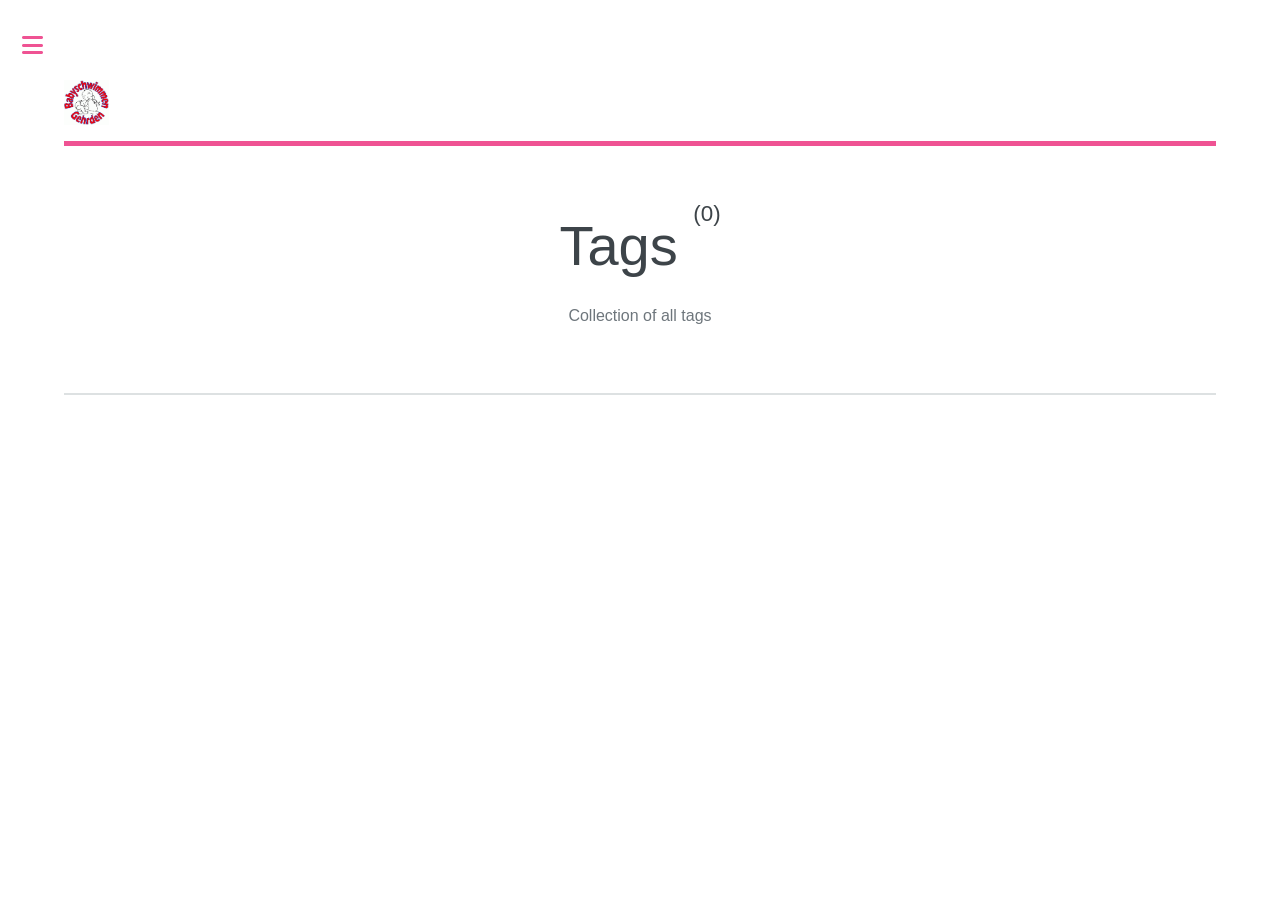
==== tags/index.html @ 4f8a56bb "Updated from Publii" ====
<!DOCTYPE html><html lang="de"><head><meta charset="utf-8"><meta http-equiv="X-UA-Compatible" content="IE=edge"><meta name="viewport" content="width=device-width,initial-scale=1,user-scalable=no"><title>All tags - Babyschwimmen Gehrden</title><meta name="robots" content="noindex, follow"><meta name="generator" content="Publii Open-Source CMS for Static Site"><link rel="alternate" type="application/atom+xml" href="https://chrudat.github.io/bsg/feed.xml" title="Babyschwimmen Gehrden - RSS"><link rel="alternate" type="application/json" href="https://chrudat.github.io/bsg/feed.json" title="Babyschwimmen Gehrden - JSON"><meta property="og:title" content="Babyschwimmen Gehrden"><meta property="og:image" content="https://chrudat.github.io/bsg/media/website/logo.gif"><meta property="og:image:width" content="250"><meta property="og:image:height" content="250"><meta property="og:site_name" content="Babyschwimmen Gehrden"><meta property="og:description" content=""><meta property="og:url" content="https://chrudat.github.io/bsg/tags/"><meta property="og:type" content="website"><link rel="stylesheet" href="https://chrudat.github.io/bsg/assets/css/fontawesome-all.min.css?v=85514f933f9e0b82460af63f1a403fa5"><link rel="stylesheet" href="https://chrudat.github.io/bsg/assets/css/style.css?v=ef0926f2df2987ba567e2aa08485b645"><script type="application/ld+json">{"@context":"http://schema.org","@type":"Organization","name":"Babyschwimmen Gehrden","logo":"https://chrudat.github.io/bsg/media/website/logo.gif","url":"https://chrudat.github.io/bsg/"}</script><noscript><style>img[loading] {
                    opacity: 1;
                }</style></noscript></head><body class="is-preload tags-template"><div id="wrapper"><div id="main"><div class="inner"><header id="header"><a class="logo logo-image" href="https://chrudat.github.io/bsg/"><img src="https://chrudat.github.io/bsg/media/website/logo.gif" alt="Babyschwimmen Gehrden" width="250" height="250"></a></header><div class="page-header"><h1>Tags <sup>(0)</sup></h1><p>Collection of all tags</p></div><section><div class="posts"></div></section></div></div><div id="sidebar"><div class="inner"><nav id="menu"><header class="major"><h2>Menu</h2></header><ul><li><a href="https://chrudat.github.io/bsg/" target="_self">Start</a></li><li><a href="https://chrudat.github.io/bsg/kursangebote.html" target="_self">Kursangebote</a></li><li><a href="https://chrudat.github.io/bsg/fragen-und-antworten.html" target="_self">Fragen und Antworten</a></li><li><a href="https://chrudat.github.io/bsg/bildergalerie.html" target="_self">Bildergalerie</a></li></ul></nav><section><header class="major"><h2>Get in touch</h2></header><p>Babyschwimmen Gehrden<br>Jasmin Norra<br>Tel. 05108 6070603<br>E-Mail <a href="mailto:jasmin.norra@t-online.de">jasmin.norra@t-online.d</a><br><br><a href="impressum.html">Impressum</a></p></section><footer id="footer"><p class="copyright">© Editorial 2 - All rights reserved<br>Design by: <a href="https://html5up.net" target="_blank" rel="noopener">HTML5 UP</a>, Powered by Publii</p></footer></div></div></div><script src="https://chrudat.github.io/bsg/assets/js/jquery.min.js?v=7c14a783dfeb3d238ccd3edd840d82ee"></script><script src="https://chrudat.github.io/bsg/assets/js/browser.min.js?v=c07298dd19048a8a69ad97e754dfe8d0"></script><script src="https://chrudat.github.io/bsg/assets/js/breakpoints.min.js?v=81a479eb099e3b187613943b085923b8"></script><script src="https://chrudat.github.io/bsg/assets/js/util.min.js?v=cbdaf7c20ac2883c77ae23acfbabd47e"></script><script src="https://chrudat.github.io/bsg/assets/js/main.min.js?v=08add7f6d435054ad38ec38d7cf8be40"></script><script>var images=document.querySelectorAll("img[loading]");for(var i=0;i<images.length;i++){if(images[i].complete){images[i].classList.add("is-loaded")}else{images[i].addEventListener("load",function(){this.classList.add("is-loaded")},false)}};</script></body></html>
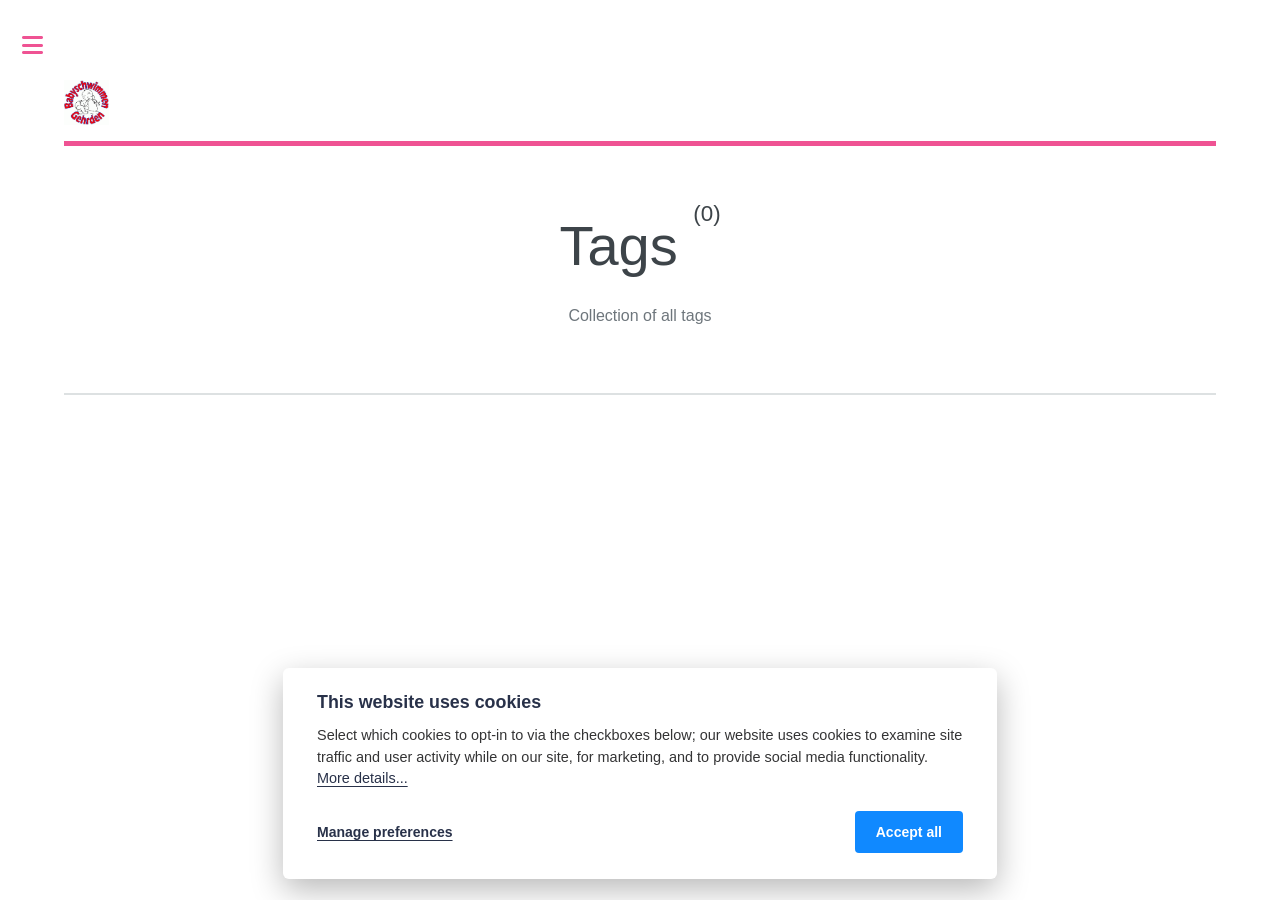
==== commit b526a03f: "Updated from Publii" ====
--- a/tags/index.html
+++ b/tags/index.html
@@ -1,3 +1,603 @@
-<!DOCTYPE html><html lang="de"><head><meta charset="utf-8"><meta http-equiv="X-UA-Compatible" content="IE=edge"><meta name="viewport" content="width=device-width,initial-scale=1,user-scalable=no"><title>All tags - Babyschwimmen Gehrden</title><meta name="robots" content="noindex, follow"><meta name="generator" content="Publii Open-Source CMS for Static Site"><link rel="alternate" type="application/atom+xml" href="https://chrudat.github.io/bsg/feed.xml" title="Babyschwimmen Gehrden - RSS"><link rel="alternate" type="application/json" href="https://chrudat.github.io/bsg/feed.json" title="Babyschwimmen Gehrden - JSON"><meta property="og:title" content="Babyschwimmen Gehrden"><meta property="og:image" content="https://chrudat.github.io/bsg/media/website/logo.gif"><meta property="og:image:width" content="250"><meta property="og:image:height" content="250"><meta property="og:site_name" content="Babyschwimmen Gehrden"><meta property="og:description" content=""><meta property="og:url" content="https://chrudat.github.io/bsg/tags/"><meta property="og:type" content="website"><link rel="stylesheet" href="https://chrudat.github.io/bsg/assets/css/fontawesome-all.min.css?v=85514f933f9e0b82460af63f1a403fa5"><link rel="stylesheet" href="https://chrudat.github.io/bsg/assets/css/style.css?v=ef0926f2df2987ba567e2aa08485b645"><script type="application/ld+json">{"@context":"http://schema.org","@type":"Organization","name":"Babyschwimmen Gehrden","logo":"https://chrudat.github.io/bsg/media/website/logo.gif","url":"https://chrudat.github.io/bsg/"}</script><noscript><style>img[loading] {
+<!DOCTYPE html><html lang="de"><head><meta charset="utf-8"><meta http-equiv="X-UA-Compatible" content="IE=edge"><meta name="viewport" content="width=device-width,initial-scale=1,user-scalable=no"><title>All tags - Babyschwimmen Gehrden</title><meta name="robots" content="noindex, follow"><meta name="generator" content="Publii Open-Source CMS for Static Site"><link rel="alternate" type="application/atom+xml" href="https://chrudat.github.io/bsg/feed.xml" title="Babyschwimmen Gehrden - RSS"><link rel="alternate" type="application/json" href="https://chrudat.github.io/bsg/feed.json" title="Babyschwimmen Gehrden - JSON"><meta property="og:title" content="Babyschwimmen Gehrden"><meta property="og:image" content="https://chrudat.github.io/bsg/media/website/logo.gif"><meta property="og:image:width" content="250"><meta property="og:image:height" content="250"><meta property="og:site_name" content="Babyschwimmen Gehrden"><meta property="og:description" content=""><meta property="og:url" content="https://chrudat.github.io/bsg/tags/"><meta property="og:type" content="website"><link rel="stylesheet" href="https://chrudat.github.io/bsg/assets/css/fontawesome-all.min.css?v=85514f933f9e0b82460af63f1a403fa5"><link rel="stylesheet" href="https://chrudat.github.io/bsg/assets/css/style.css?v=5203b1f02dc94223adad4269cbfa6d8f"><script type="application/ld+json">{"@context":"http://schema.org","@type":"Organization","name":"Babyschwimmen Gehrden","logo":"https://chrudat.github.io/bsg/media/website/logo.gif","url":"https://chrudat.github.io/bsg/"}</script><noscript><style>img[loading] {
                     opacity: 1;
-                }</style></noscript></head><body class="is-preload tags-template"><div id="wrapper"><div id="main"><div class="inner"><header id="header"><a class="logo logo-image" href="https://chrudat.github.io/bsg/"><img src="https://chrudat.github.io/bsg/media/website/logo.gif" alt="Babyschwimmen Gehrden" width="250" height="250"></a></header><div class="page-header"><h1>Tags <sup>(0)</sup></h1><p>Collection of all tags</p></div><section><div class="posts"></div></section></div></div><div id="sidebar"><div class="inner"><nav id="menu"><header class="major"><h2>Menu</h2></header><ul><li><a href="https://chrudat.github.io/bsg/" target="_self">Start</a></li><li><a href="https://chrudat.github.io/bsg/kursangebote.html" target="_self">Kursangebote</a></li><li><a href="https://chrudat.github.io/bsg/fragen-und-antworten.html" target="_self">Fragen und Antworten</a></li><li><a href="https://chrudat.github.io/bsg/bildergalerie.html" target="_self">Bildergalerie</a></li></ul></nav><section><header class="major"><h2>Get in touch</h2></header><p>Babyschwimmen Gehrden<br>Jasmin Norra<br>Tel. 05108 6070603<br>E-Mail <a href="mailto:jasmin.norra@t-online.de">jasmin.norra@t-online.d</a><br><br><a href="impressum.html">Impressum</a></p></section><footer id="footer"><p class="copyright">© Editorial 2 - All rights reserved<br>Design by: <a href="https://html5up.net" target="_blank" rel="noopener">HTML5 UP</a>, Powered by Publii</p></footer></div></div></div><script src="https://chrudat.github.io/bsg/assets/js/jquery.min.js?v=7c14a783dfeb3d238ccd3edd840d82ee"></script><script src="https://chrudat.github.io/bsg/assets/js/browser.min.js?v=c07298dd19048a8a69ad97e754dfe8d0"></script><script src="https://chrudat.github.io/bsg/assets/js/breakpoints.min.js?v=81a479eb099e3b187613943b085923b8"></script><script src="https://chrudat.github.io/bsg/assets/js/util.min.js?v=cbdaf7c20ac2883c77ae23acfbabd47e"></script><script src="https://chrudat.github.io/bsg/assets/js/main.min.js?v=08add7f6d435054ad38ec38d7cf8be40"></script><script>var images=document.querySelectorAll("img[loading]");for(var i=0;i<images.length;i++){if(images[i].complete){images[i].classList.add("is-loaded")}else{images[i].addEventListener("load",function(){this.classList.add("is-loaded")},false)}};</script></body></html>+                }</style></noscript></head><body class="is-preload tags-template"><div id="wrapper"><div id="main"><div class="inner"><header id="header"><a class="logo logo-image" href="https://chrudat.github.io/bsg/"><img src="https://chrudat.github.io/bsg/media/website/logo.gif" alt="Babyschwimmen Gehrden" width="250" height="250"></a></header><div class="page-header"><h1>Tags <sup>(0)</sup></h1><p>Collection of all tags</p></div><section><div class="posts"></div></section></div></div><div id="sidebar"><div class="inner"><nav id="menu"><header class="major"><h2>Menu</h2></header><ul><li><a href="https://chrudat.github.io/bsg/" target="_self">Start</a></li><li><a href="https://chrudat.github.io/bsg/kursangebote.html" target="_self">Kursangebote</a></li><li><a href="https://chrudat.github.io/bsg/fragen-und-antworten.html" target="_self">Fragen und Antworten</a></li><li><a href="https://chrudat.github.io/bsg/bildergalerie.html" target="_self">Bildergalerie</a></li></ul></nav><section><header class="major"><h2>Get in touch</h2></header><p>Babyschwimmen Gehrden<br>Jasmin Norra<br>Tel. 05108 6070603<br>E-Mail <a href="mailto:jasmin.norra@t-online.de">jasmin.norra@t-online.de</a><br><br><a href="impressum.html">Impressum</a></p></section><footer id="footer"><p class="copyright">© Editorial 2 - All rights reserved<br>Design by: <a href="https://html5up.net" target="_blank" rel="noopener">HTML5 UP</a>, Powered by Publii</p></footer></div></div></div><script src="https://chrudat.github.io/bsg/assets/js/jquery.min.js?v=7c14a783dfeb3d238ccd3edd840d82ee"></script><script src="https://chrudat.github.io/bsg/assets/js/browser.min.js?v=c07298dd19048a8a69ad97e754dfe8d0"></script><script src="https://chrudat.github.io/bsg/assets/js/breakpoints.min.js?v=81a479eb099e3b187613943b085923b8"></script><script src="https://chrudat.github.io/bsg/assets/js/util.min.js?v=cbdaf7c20ac2883c77ae23acfbabd47e"></script><script src="https://chrudat.github.io/bsg/assets/js/main.min.js?v=08add7f6d435054ad38ec38d7cf8be40"></script><script>var images=document.querySelectorAll("img[loading]");for(var i=0;i<images.length;i++){if(images[i].complete){images[i].classList.add("is-loaded")}else{images[i].addEventListener("load",function(){this.classList.add("is-loaded")},false)}};</script><div class="pcb" data-behaviour="badge" data-behaviour-link="#cookie-settings" data-revision="1" data-config-ttl="90" data-debug-mode="false"><div role="dialog" aria-modal="true" aria-hidden="true" aria-labelledby="pcb-title" aria-describedby="pcb-txt" class="pcb__banner"><div class="pcb__inner"><div id="pcb-title" role="heading" aria-level="2" class="pcb__title">This website uses cookies</div><div id="pcb-txt" class="pcb__txt">Select which cookies to opt-in to via the checkboxes below; our website uses cookies to examine site traffic and user activity while on our site, for marketing, and to provide social media functionality. <a href="#not-specified">More details...</a></div><div class="pcb__buttons"><button type="button" class="pcb__btn pcb__btn--link pcb__btn--configure" aria-haspopup="dialog">Manage preferences</button> <button type="button" class="pcb__btn pcb__btn--solid pcb__btn--accept">Accept all</button></div></div></div><div class="pcb__popup" role="dialog" aria-modal="true" aria-hidden="true" aria-labelledby="pcb-popup-title"><div class="pcb__popup__wrapper"><div class="pcb__inner pcb__popup__inner"><div class="pcb__popup__heading"><div id="pcb-popup-title" role="heading" aria-level="2" class="pcb__title">Cookie settings</div><button class="pcb__popup__close" aria-label="Close"></button></div><div class="pcb__popup__content"><div class="pcb__txt pcb__popup__txt">We use cookies to enhance your browsing experience, serve personalized ads or content, and analyze our traffic. By clicking "Accept All", you consent to our use of cookies. <a href="#not-specified">More details...</a></div><ul class="pcb__groups"><li class="pcb__group"><details><summary class="pcb__group__title no-desc">Required</summary></details><div class="pcb__popup__switch is-checked"><input type="checkbox" data-group-name="" id="pcb-group-0" checked="checked"> <label for="pcb-group-0">Required</label></div></li></ul></div><div class="pcb__buttons pcb__popup__buttons"><button type="button" class="pcb__btn pcb__btn--solid pcb__btn--accept">Accept all</button> <button type="button" class="pcb__btn pcb__btn--reject">Reject all</button> <button type="button" class="pcb__btn pcb__btn--save">Save settings</button></div></div></div></div><div class="pcb__overlay" aria-hidden="true"></div><button class="pcb__badge" aria-label="Cookie Policy" aria-hidden="true"><svg xmlns="http://www.w3.org/2000/svg" aria-hidden="true" focusable="false" width="40" height="40" viewBox="0 0 23 23" fill="currentColor"><path d="M21.41 12.71c-.08-.01-.15 0-.22 0h-.03c-.03 0-.05 0-.08.01-.07 0-.13.01-.19.04-.52.21-1.44.19-2.02-.22-.44-.31-.65-.83-.62-1.53a.758.758 0 0 0-.27-.61.73.73 0 0 0-.65-.14c-1.98.51-3.49.23-4.26-.78-.82-1.08-.73-2.89.24-4.49.14-.23.14-.52 0-.75a.756.756 0 0 0-.67-.36c-.64.03-1.11-.1-1.31-.35-.19-.26-.13-.71-.01-1.29.04-.18.06-.38.03-.59-.05-.4-.4-.7-.81-.66C5.1 1.54 1 6.04 1 11.48 1 17.28 5.75 22 11.6 22c5.02 0 9.39-3.54 10.39-8.42.08-.4-.18-.78-.58-.87Zm-9.81 7.82c-5.03 0-9.12-4.06-9.12-9.06 0-4.34 3.05-8 7.25-8.86-.08.7.05 1.33.42 1.81.24.32.66.67 1.38.84-.76 1.86-.65 3.78.36 5.11.61.81 2.03 2 4.95 1.51.18.96.71 1.54 1.18 1.87.62.43 1.38.62 2.1.62.05 0 .09 0 .13-.01-1.23 3.64-4.7 6.18-8.64 6.18ZM13 17c0 .55-.45 1-1 1s-1-.45-1-1 .45-1 1-1 1 .45 1 1Zm5.29-12.3a.99.99 0 0 1-.29-.71c0-.55.45-.99 1-.99a1 1 0 0 1 .71.3c.19.19.29.44.29.71 0 .55-.45.99-1 .99a1 1 0 0 1-.71-.3ZM9 13.5c0 .83-.67 1.5-1.5 1.5S6 14.33 6 13.5 6.67 12 7.5 12s1.5.67 1.5 1.5Zm3.25.81a.744.744 0 0 1-.06-1.05c.28-.32.75-.34 1.05-.06.31.28.33.75.05 1.06-.15.16-.35.25-.56.25-.18 0-.36-.06-.5-.19ZM8.68 7.26c.41.37.44 1 .07 1.41-.2.22-.47.33-.75.33a.96.96 0 0 1-.67-.26c-.41-.37-.44-1-.07-1.41.37-.42 1-.45 1.41-.08Zm11.48 1.88c.18-.19.52-.19.7 0 .05.04.09.1.11.16.03.06.04.12.04.19 0 .13-.05.26-.15.35-.09.1-.22.15-.35.15s-.26-.05-.35-.15a.355.355 0 0 1-.11-.16.433.433 0 0 1-.04-.19c0-.13.05-.26.15-.35Zm-4.93-1.86a.75.75 0 1 1 1.059-1.06.75.75 0 0 1-1.059 1.06Z"/></svg></button></div><script>(function(win) {
+    if (!document.querySelector('.pcb')) {
+        return;
+    }
+
+    var cbConfig = {
+        behaviour: document.querySelector('.pcb').getAttribute('data-behaviour'),
+        behaviourLink: document.querySelector('.pcb').getAttribute('data-behaviour-link'),
+        revision: document.querySelector('.pcb').getAttribute('data-revision'),
+        configTTL: parseInt(document.querySelector('.pcb').getAttribute('data-config-ttl'), 10),
+        debugMode: document.querySelector('.pcb').getAttribute('data-debug-mode') === 'true',
+        initialState: null,
+        initialLsState: null,
+        previouslyAccepted: []
+    };
+
+    var cbUI = {
+        wrapper: document.querySelector('.pcb'),
+        banner: {
+            element: null,
+            btnAccept: null,
+            btnReject: null,
+            btnConfigure: null
+        },
+        popup: {
+            element: null,
+            btnClose: null,
+            btnSave: null,
+            btnAccept: null,
+            btnReject: null,
+            checkboxes: null,
+        },
+        overlay: null,
+        badge: null,
+        blockedScripts: document.querySelectorAll('script[type^="gdpr-blocker/"]'),
+        triggerLinks: cbConfig.behaviourLink ? document.querySelectorAll('a[href*="' + cbConfig.behaviourLink + '"]') : null
+    };
+
+    function initUI () {
+        // setup banner elements
+        cbUI.banner.element = cbUI.wrapper.querySelector('.pcb__banner');
+        cbUI.banner.btnAccept = cbUI.banner.element.querySelector('.pcb__btn--accept');
+        cbUI.banner.btnReject = cbUI.banner.element.querySelector('.pcb__btn--reject');
+        cbUI.banner.btnConfigure = cbUI.banner.element.querySelector('.pcb__btn--configure');
+
+        // setup popup elements
+        if (cbUI.wrapper.querySelector('.pcb__popup')) {
+            cbUI.popup.element = cbUI.wrapper.querySelector('.pcb__popup');
+            cbUI.popup.btnClose = cbUI.wrapper.querySelector('.pcb__popup__close');
+            cbUI.popup.btnSave = cbUI.popup.element.querySelector('.pcb__btn--save');
+            cbUI.popup.btnAccept = cbUI.popup.element.querySelector('.pcb__btn--accept');
+            cbUI.popup.btnReject = cbUI.popup.element.querySelector('.pcb__btn--reject');
+            cbUI.popup.checkboxes = cbUI.popup.element.querySelector('input[type="checkbox"]');
+            // setup overlay
+            cbUI.overlay = cbUI.wrapper.querySelector('.pcb__overlay');
+        }
+
+        cbUI.badge = cbUI.wrapper.querySelector('.pcb__badge');
+
+        if (cbConfig.behaviour.indexOf('link') > -1) {
+            for (var i = 0; i < cbUI.triggerLinks.length; i++) {
+                cbUI.triggerLinks[i].addEventListener('click', function(e) {
+                    e.preventDefault();
+                    showBannerOrPopup();
+                });
+            }
+        }
+    }
+
+    function initState () {
+        var lsKeyName = getConfigName();
+        var currentConfig = localStorage.getItem(lsKeyName);
+        var configIsFresh = checkIfConfigIsFresh();
+
+        if (!configIsFresh || currentConfig === null) {
+            if (cbConfig.debugMode) {
+                console.log('🍪 Config not found, or configuration expired');
+            }
+
+            if (window.publiiCBGCM) {
+                gtag('consent', 'default', {
+                    'ad_storage': window.publiiCBGCM.defaultState.ad_storage ? 'granted' : 'denied',
+                    'ad_personalization': window.publiiCBGCM.defaultState.ad_personalization ? 'granted' : 'denied',
+                    'ad_user_data': window.publiiCBGCM.defaultState.ad_user_data ? 'granted' : 'denied',
+                    'analytics_storage': window.publiiCBGCM.defaultState.analytics_storage ? 'granted' : 'denied',
+                    'personalization_storage': window.publiiCBGCM.defaultState.personalization_storage ? 'granted' : 'denied',
+                    'functionality_storage': window.publiiCBGCM.defaultState.functionality_storage ? 'granted' : 'denied',
+                    'security_storage': window.publiiCBGCM.defaultState.security_storage ? 'granted' : 'denied'
+                });  
+                
+                if (cbConfig.debugMode) {
+                    console.log('🍪 GCMv2 DEFAULT STATE: ' + JSON.stringify({
+                        'ad_storage': window.publiiCBGCM.defaultState.ad_storage ? 'granted' : 'denied',
+                        'ad_personalization': window.publiiCBGCM.defaultState.ad_personalization ? 'granted' : 'denied',
+                        'ad_user_data': window.publiiCBGCM.defaultState.ad_user_data ? 'granted' : 'denied',
+                        'analytics_storage': window.publiiCBGCM.defaultState.analytics_storage ? 'granted' : 'denied',
+                        'personalization_storage': window.publiiCBGCM.defaultState.personalization_storage ? 'granted' : 'denied',
+                        'functionality_storage': window.publiiCBGCM.defaultState.functionality_storage ? 'granted' : 'denied',
+                        'security_storage': window.publiiCBGCM.defaultState.security_storage ? 'granted' : 'denied'
+                    }));
+                }
+            }
+
+            showBanner();
+        } else if (typeof currentConfig === 'string') {
+            if (cbConfig.debugMode) {
+                console.log('🍪 Config founded');
+            }
+
+            cbConfig.initialLsState = currentConfig.split(',');
+
+            if (window.publiiCBGCM) {
+                gtag('consent', 'default', {
+                    'ad_storage': getDefaultConsentState(currentConfig, 'ad_storage'),
+                    'ad_personalization': getDefaultConsentState(currentConfig, 'ad_personalization'),
+                    'ad_user_data': getDefaultConsentState(currentConfig, 'ad_user_data'),
+                    'analytics_storage': getDefaultConsentState(currentConfig, 'analytics_storage'),
+                    'personalization_storage': getDefaultConsentState(currentConfig, 'personalization_storage'),
+                    'functionality_storage': getDefaultConsentState(currentConfig, 'functionality_storage'),
+                    'security_storage': getDefaultConsentState(currentConfig, 'security_storage')
+                });
+                
+                if (cbConfig.debugMode) {
+                    console.log('🍪 GCMv2 DEFAULT STATE: ' + JSON.stringify({
+                        'ad_storage': getDefaultConsentState(currentConfig, 'ad_storage'),
+                        'ad_personalization': getDefaultConsentState(currentConfig, 'ad_personalization'),
+                        'ad_user_data': getDefaultConsentState(currentConfig, 'ad_user_data'),
+                        'analytics_storage': getDefaultConsentState(currentConfig, 'analytics_storage'),
+                        'personalization_storage': getDefaultConsentState(currentConfig, 'personalization_storage'),
+                        'functionality_storage': getDefaultConsentState(currentConfig, 'functionality_storage'),
+                        'security_storage': getDefaultConsentState(currentConfig, 'security_storage')
+                    }));
+                }
+            }
+
+            showBadge();
+
+            if (cbUI.popup.element) {
+                var allowedGroups = currentConfig.split(',');
+                var checkedCheckboxes = cbUI.popup.element.querySelectorAll('input[type="checkbox"]:checked');
+
+                for (var j = 0; j < checkedCheckboxes.length; j++) {
+                    var name = checkedCheckboxes[j].getAttribute('data-group-name');
+
+                    if (name && name !== '-' && allowedGroups.indexOf(name) === -1) {
+                        checkedCheckboxes[j].checked = false;
+                    }
+                }
+
+                for (var i = 0; i < allowedGroups.length; i++) {
+                    var checkbox = cbUI.popup.element.querySelector('input[type="checkbox"][data-group-name="' + allowedGroups[i] + '"]');
+
+                    if (checkbox) {
+                        checkbox.checked = true;
+                    }
+
+                    allowCookieGroup(allowedGroups[i]);
+                }
+            }
+        }
+
+        setTimeout(function () {
+            cbConfig.initialState = getInitialStateOfConsents();
+        }, 0);
+    }
+
+    function checkIfConfigIsFresh () {
+        var lastConfigSave = localStorage.getItem('publii-gdpr-cookies-config-save-date');
+
+        if (lastConfigSave === null) {
+            return false;
+        }
+
+        lastConfigSave = parseInt(lastConfigSave, 10);
+
+        if (lastConfigSave === 0) {
+            return true;
+        }
+
+        if (+new Date() - lastConfigSave < cbConfig.configTTL * 24 * 60 * 60 * 1000) {
+            return true;
+        }
+
+        return false;
+    }
+
+    function getDefaultConsentState (currentConfig, consentGroup) {
+        let configGroups = currentConfig.split(',');
+
+        for (let i = 0; i < configGroups.length; i++) {
+            let groupName = configGroups[i];
+            let group = window.publiiCBGCM.groups.find(group => group.cookieGroup === groupName);
+
+            if (group && group[consentGroup]) {
+                return 'granted';
+            }
+        }  
+        
+        if (window.publiiCBGCM.defaultState[consentGroup]) {
+            return 'granted'; 
+        }
+        
+        return 'denied';
+    }
+
+    function initBannerEvents () {
+        cbUI.banner.btnAccept.addEventListener('click', function (e) {
+            e.preventDefault();
+            acceptAllCookies('banner');
+            showBadge();
+        }, false);
+
+        if (cbUI.banner.btnReject) {
+            cbUI.banner.btnReject.addEventListener('click', function (e) {
+                e.preventDefault();
+                rejectAllCookies();
+                showBadge();
+            }, false);
+        }
+
+        if (cbUI.banner.btnConfigure) {
+            cbUI.banner.btnConfigure.addEventListener('click', function (e) {
+                e.preventDefault();
+                hideBanner();
+                showAdvancedPopup();
+                showBadge();
+            }, false);
+        }
+    }
+
+    function initPopupEvents () {
+        if (!cbUI.popup.element) {
+            return;
+        }
+
+        cbUI.overlay.addEventListener('click', function (e) {
+            hideAdvancedPopup();
+        }, false);
+
+        cbUI.popup.element.addEventListener('click', function (e) {
+            e.stopPropagation();
+        }, false);
+
+        cbUI.popup.btnAccept.addEventListener('click', function (e) {
+            e.preventDefault();
+            acceptAllCookies('popup');
+        }, false);
+
+        cbUI.popup.btnReject.addEventListener('click', function (e) {
+            e.preventDefault();
+            rejectAllCookies();
+        }, false);
+
+        cbUI.popup.btnSave.addEventListener('click', function (e) {
+            e.preventDefault();
+            saveConfiguration();
+        }, false);
+
+        cbUI.popup.btnClose.addEventListener('click', function (e) {
+            e.preventDefault();
+            hideAdvancedPopup();
+        }, false);
+    }
+
+    function initBadgeEvents () {
+        if (!cbUI.badge) {
+            return;
+        }
+
+        cbUI.badge.addEventListener('click', function (e) {
+            showBannerOrPopup();
+        }, false);
+    }
+
+    initUI();
+    initState();
+    initBannerEvents();
+    initPopupEvents();
+    initBadgeEvents();
+
+    /**
+     * API
+     */
+    function addScript (src, inline) {
+        var newScript = document.createElement('script');
+
+        if (src) {
+            newScript.setAttribute('src', src);
+        }
+
+        if (inline) {
+            newScript.text = inline;
+        }
+
+        document.body.appendChild(newScript);
+    }
+
+    function allowCookieGroup (allowedGroup) {
+        var scripts = document.querySelectorAll('script[type="gdpr-blocker/' + allowedGroup + '"]');
+        cbConfig.previouslyAccepted.push(allowedGroup);
+    
+        for (var j = 0; j < scripts.length; j++) {
+            addScript(scripts[j].src, scripts[j].text);
+        }
+
+        var groupEvent = new Event('publii-cookie-banner-unblock-' + allowedGroup);
+        document.body.dispatchEvent(groupEvent);
+        unlockEmbeds(allowedGroup);
+
+        if (cbConfig.debugMode) {
+            console.log('🍪 Allowed group: ' + allowedGroup);
+        }
+
+        if (window.publiiCBGCM && (!cbConfig.initialLsState || cbConfig.initialLsState.indexOf(allowedGroup) === -1)) {
+            let consentResult = {};
+            let group = window.publiiCBGCM.groups.find(group => group.cookieGroup === allowedGroup);
+
+            if (group) {
+                let foundSomeConsents = false;
+
+                Object.keys(group).forEach(key => {
+                    if (key !== 'cookieGroup' && group[key] === true) {
+                        consentResult[key] = 'granted';
+                        foundSomeConsents = true;
+                    }
+                });
+
+                if (foundSomeConsents) {
+                    gtag('consent', 'update', consentResult);   
+
+                    if (cbConfig.debugMode) {
+                        console.log('🍪 GCMv2 UPDATE: ' + JSON.stringify(consentResult));
+                    }
+                }
+            }
+        }
+    }
+
+    function showBannerOrPopup () {
+        if (cbUI.popup.element) {
+            showAdvancedPopup();
+        } else {
+            showBanner();
+        }
+    }
+
+    function showAdvancedPopup () {
+        cbUI.popup.element.classList.add('is-visible');
+        cbUI.overlay.classList.add('is-visible');
+        cbUI.popup.element.setAttribute('aria-hidden', 'false');
+        cbUI.overlay.setAttribute('aria-hidden', 'false');
+    }
+
+    function hideAdvancedPopup () {
+        cbUI.popup.element.classList.remove('is-visible');
+        cbUI.overlay.classList.remove('is-visible');
+        cbUI.popup.element.setAttribute('aria-hidden', 'true');
+        cbUI.overlay.setAttribute('aria-hidden', 'true');
+    }
+
+    function showBanner () {
+        cbUI.banner.element.classList.add('is-visible');
+        cbUI.banner.element.setAttribute('aria-hidden', 'false');
+    }
+
+    function hideBanner () {
+        cbUI.banner.element.classList.remove('is-visible');
+        cbUI.banner.element.setAttribute('aria-hidden', 'true');
+    }
+
+    function showBadge () {
+        if (!cbUI.badge) {
+            return;
+        }
+
+        cbUI.badge.classList.add('is-visible');
+        cbUI.badge.setAttribute('aria-hidden', 'false');
+    }
+
+    function getConfigName () {
+        var lsKeyName = 'publii-gdpr-allowed-cookies';
+
+        if (cbConfig.revision) {
+            lsKeyName = lsKeyName + '-v' + parseInt(cbConfig.revision, 10);
+        }
+
+        return lsKeyName;
+    }
+
+    function storeConfiguration (allowedGroups) {
+        var lsKeyName = getConfigName();
+        var dataToStore = allowedGroups.join(',');
+        localStorage.setItem(lsKeyName, dataToStore);
+
+        if (cbConfig.configTTL === 0) {
+            localStorage.setItem('publii-gdpr-cookies-config-save-date', 0);
+
+            if (cbConfig.debugMode) {
+                console.log('🍪 Store never expiring configuration');
+            }
+        } else {
+            localStorage.setItem('publii-gdpr-cookies-config-save-date', +new Date());
+        }
+    }
+
+    function getInitialStateOfConsents () {
+        if (!cbUI.popup.element) {
+            return [];
+        }
+
+        var checkedGroups = cbUI.popup.element.querySelectorAll('input[type="checkbox"]:checked');
+        var groups = [];
+
+        for (var i = 0; i < checkedGroups.length; i++) {
+            var allowedGroup = checkedGroups[i].getAttribute('data-group-name');
+
+            if (allowedGroup !== '') {
+                groups.push(allowedGroup);
+            }
+        }
+
+        if (cbConfig.debugMode) {
+            console.log('🍪 Initial state: ' + groups.join(', '));
+        }
+
+        return groups;
+    }
+
+    function getCurrentStateOfConsents () {
+        if (!cbUI.popup.element) {
+            return [];
+        }
+
+        var checkedGroups = cbUI.popup.element.querySelectorAll('input[type="checkbox"]:checked');
+        var groups = [];
+
+        for (var i = 0; i < checkedGroups.length; i++) {
+            var allowedGroup = checkedGroups[i].getAttribute('data-group-name');
+
+            if (allowedGroup !== '') {
+                groups.push(allowedGroup);
+            }
+        }
+
+        if (cbConfig.debugMode) {
+            console.log('🍪 State to save: ' + groups.join(', '));
+        }
+
+        return groups;
+    }
+
+    function getAllGroups () {
+        if (!cbUI.popup.element) {
+            return [];
+        }
+
+        var checkedGroups = cbUI.popup.element.querySelectorAll('input[type="checkbox"]');
+        var groups = [];
+
+        for (var i = 0; i < checkedGroups.length; i++) {
+            var allowedGroup = checkedGroups[i].getAttribute('data-group-name');
+
+            if (allowedGroup !== '') {
+                groups.push(allowedGroup);
+            }
+        }
+
+        return groups;
+    }
+
+    function acceptAllCookies (source) {
+        var groupsToAccept = getAllGroups();
+        storeConfiguration(groupsToAccept);
+
+        for (var i = 0; i < groupsToAccept.length; i++) {
+            var group = groupsToAccept[i];
+
+            if (cbConfig.initialState.indexOf(group) > -1 || cbConfig.previouslyAccepted.indexOf(group) > -1) {
+                if (cbConfig.debugMode) {
+                    console.log('🍪 Skip previously activated group: ' + group);
+                }
+
+                continue;
+            }
+
+            allowCookieGroup(group);
+        }
+
+        if (cbUI.popup.element) {
+            var checkboxesToCheck = cbUI.popup.element.querySelectorAll('input[type="checkbox"]');
+
+            for (var j = 0; j < checkboxesToCheck.length; j++) {
+                checkboxesToCheck[j].checked = true;
+            }
+        }
+
+        if (cbConfig.debugMode) {
+            console.log('🍪 Accept all cookies: ', groupsToAccept.join(', '));
+        }
+
+        if (source === 'popup') {
+            hideAdvancedPopup();
+        } else if (source === 'banner') {
+            hideBanner();
+        }
+    }
+
+    function rejectAllCookies () {
+        if (cbConfig.debugMode) {
+            console.log('🍪 Reject all cookies');
+        }
+
+        storeConfiguration([]);
+        setTimeout(function () {
+            window.location.reload();
+        }, 100);
+    }
+
+    function saveConfiguration () {
+        var groupsToAccept = getCurrentStateOfConsents();
+        storeConfiguration(groupsToAccept);
+
+        if (cbConfig.debugMode) {
+            console.log('🍪 Save new config: ', groupsToAccept.join(', '));
+        }
+
+        if (reloadIsNeeded(groupsToAccept)) {
+            setTimeout(function () {
+                window.location.reload();
+            }, 100);
+            return;
+        }
+
+        for (var i = 0; i < groupsToAccept.length; i++) {
+            var group = groupsToAccept[i];
+
+            if (cbConfig.initialState.indexOf(group) > -1 || cbConfig.previouslyAccepted.indexOf(group) > -1) {
+                if (cbConfig.debugMode) {
+                    console.log('🍪 Skip previously activated group: ' + group);
+                }
+
+                continue;
+            }
+
+            allowCookieGroup(group);
+        }
+
+        hideAdvancedPopup();
+    }
+
+    function reloadIsNeeded (groupsToAccept) {
+        // check if user rejected consent for initial groups
+        var initialGroups = cbConfig.initialState;
+        var previouslyAcceptedGroups = cbConfig.previouslyAccepted;
+        var groupsToCheck = initialGroups.concat(previouslyAcceptedGroups);
+
+        for (var i = 0; i < groupsToCheck.length; i++) {
+            var groupToCheck = groupsToCheck[i];
+
+            if (groupToCheck !== '' && groupsToAccept.indexOf(groupToCheck) === -1) {
+                if (cbConfig.debugMode) {
+                    console.log('🍪 Reload is needed due lack of: ', groupToCheck);
+                }
+
+                return true;
+            }
+        }
+
+        return false;
+    }
+
+    function unlockEmbeds (cookieGroup) {
+        var iframesToUnlock = document.querySelectorAll('.pec-wrapper[data-consent-group-id="' + cookieGroup + '"]');
+
+        for (var i = 0; i < iframesToUnlock.length; i++) {
+            var iframeWrapper = iframesToUnlock[i];
+            iframeWrapper.querySelector('.pec-overlay').classList.remove('is-active');
+            iframeWrapper.querySelector('.pec-overlay').setAttribute('aria-hidden', 'true');
+            var iframe = iframeWrapper.querySelector('iframe');
+            iframe.setAttribute('src', iframe.getAttribute('data-consent-src'));
+        }
+    }
+
+    win.publiiEmbedConsentGiven = function (cookieGroup) {
+        // it will unlock embeds
+        allowCookieGroup(cookieGroup);
+
+        var checkbox = cbUI.popup.element.querySelector('input[type="checkbox"][data-group-name="' + cookieGroup + '"]');
+
+        if (checkbox) {
+            checkbox.checked = true;
+        }
+
+        var groupsToAccept = getCurrentStateOfConsents();
+        storeConfiguration(groupsToAccept);
+
+        if (cbConfig.debugMode) {
+            console.log('🍪 Save new config: ', groupsToAccept.join(', '));
+        }
+    }
+})(window);</script></body></html>
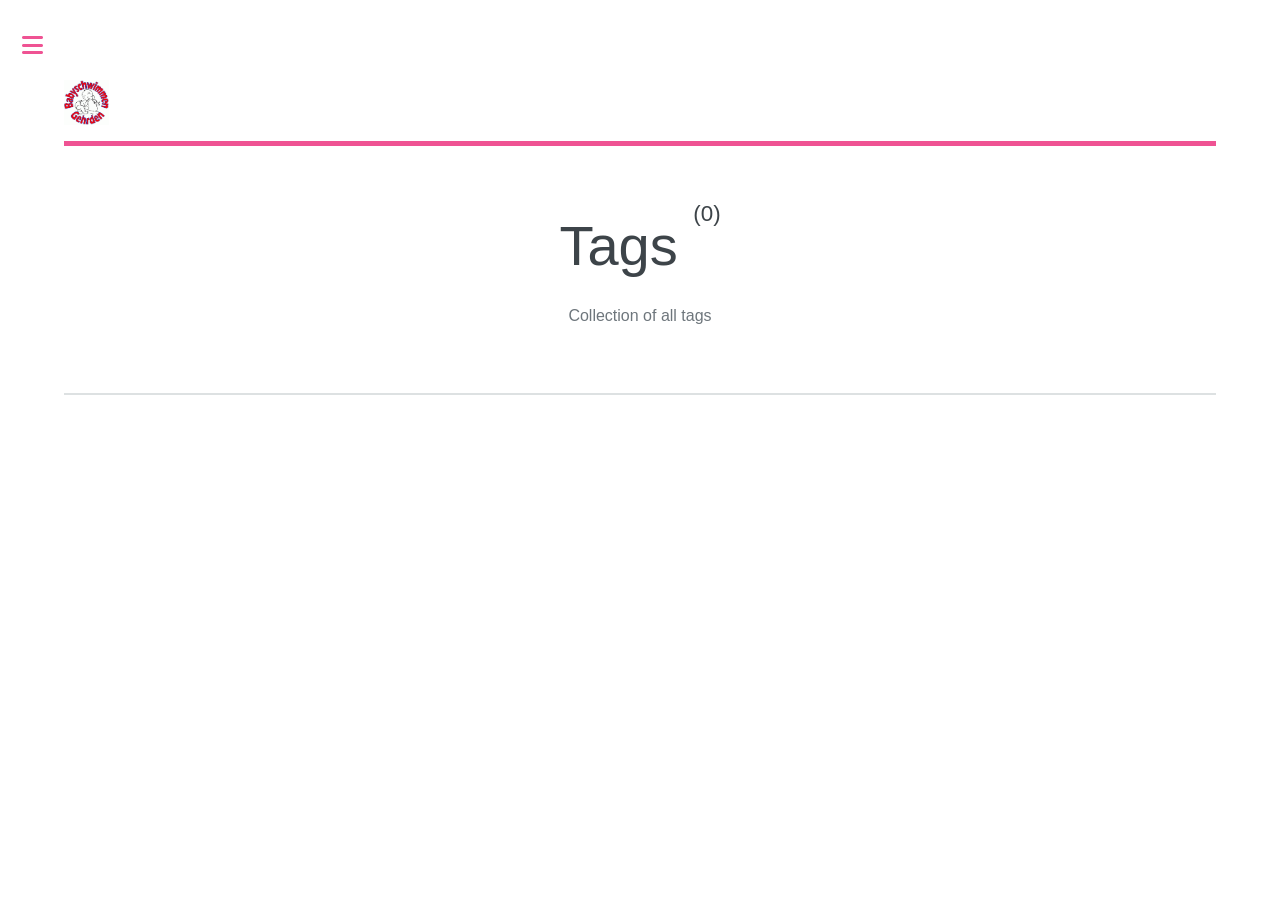
==== commit ad3c8f3c: "Updated from Publii" ====
--- a/tags/index.html
+++ b/tags/index.html
@@ -1,603 +1,3 @@
-<!DOCTYPE html><html lang="de"><head><meta charset="utf-8"><meta http-equiv="X-UA-Compatible" content="IE=edge"><meta name="viewport" content="width=device-width,initial-scale=1,user-scalable=no"><title>All tags - Babyschwimmen Gehrden</title><meta name="robots" content="noindex, follow"><meta name="generator" content="Publii Open-Source CMS for Static Site"><link rel="alternate" type="application/atom+xml" href="https://chrudat.github.io/bsg/feed.xml" title="Babyschwimmen Gehrden - RSS"><link rel="alternate" type="application/json" href="https://chrudat.github.io/bsg/feed.json" title="Babyschwimmen Gehrden - JSON"><meta property="og:title" content="Babyschwimmen Gehrden"><meta property="og:image" content="https://chrudat.github.io/bsg/media/website/logo.gif"><meta property="og:image:width" content="250"><meta property="og:image:height" content="250"><meta property="og:site_name" content="Babyschwimmen Gehrden"><meta property="og:description" content=""><meta property="og:url" content="https://chrudat.github.io/bsg/tags/"><meta property="og:type" content="website"><link rel="stylesheet" href="https://chrudat.github.io/bsg/assets/css/fontawesome-all.min.css?v=85514f933f9e0b82460af63f1a403fa5"><link rel="stylesheet" href="https://chrudat.github.io/bsg/assets/css/style.css?v=5203b1f02dc94223adad4269cbfa6d8f"><script type="application/ld+json">{"@context":"http://schema.org","@type":"Organization","name":"Babyschwimmen Gehrden","logo":"https://chrudat.github.io/bsg/media/website/logo.gif","url":"https://chrudat.github.io/bsg/"}</script><noscript><style>img[loading] {
+<!DOCTYPE html><html lang="de"><head><meta charset="utf-8"><meta http-equiv="X-UA-Compatible" content="IE=edge"><meta name="viewport" content="width=device-width,initial-scale=1,user-scalable=no"><title>All tags - Babyschwimmen Gehrden</title><meta name="robots" content="noindex, follow"><meta name="generator" content="Publii Open-Source CMS for Static Site"><link rel="alternate" type="application/atom+xml" href="https://chrudat.github.io/bsg/feed.xml" title="Babyschwimmen Gehrden - RSS"><link rel="alternate" type="application/json" href="https://chrudat.github.io/bsg/feed.json" title="Babyschwimmen Gehrden - JSON"><meta property="og:title" content="Babyschwimmen Gehrden"><meta property="og:image" content="https://chrudat.github.io/bsg/media/website/logo.gif"><meta property="og:image:width" content="250"><meta property="og:image:height" content="250"><meta property="og:site_name" content="Babyschwimmen Gehrden"><meta property="og:description" content=""><meta property="og:url" content="https://chrudat.github.io/bsg/tags/"><meta property="og:type" content="website"><link rel="stylesheet" href="https://chrudat.github.io/bsg/assets/css/fontawesome-all.min.css?v=85514f933f9e0b82460af63f1a403fa5"><link rel="stylesheet" href="https://chrudat.github.io/bsg/assets/css/style.css?v=ef0926f2df2987ba567e2aa08485b645"><script type="application/ld+json">{"@context":"http://schema.org","@type":"Organization","name":"Babyschwimmen Gehrden","logo":"https://chrudat.github.io/bsg/media/website/logo.gif","url":"https://chrudat.github.io/bsg/"}</script><noscript><style>img[loading] {
                     opacity: 1;
-                }</style></noscript></head><body class="is-preload tags-template"><div id="wrapper"><div id="main"><div class="inner"><header id="header"><a class="logo logo-image" href="https://chrudat.github.io/bsg/"><img src="https://chrudat.github.io/bsg/media/website/logo.gif" alt="Babyschwimmen Gehrden" width="250" height="250"></a></header><div class="page-header"><h1>Tags <sup>(0)</sup></h1><p>Collection of all tags</p></div><section><div class="posts"></div></section></div></div><div id="sidebar"><div class="inner"><nav id="menu"><header class="major"><h2>Menu</h2></header><ul><li><a href="https://chrudat.github.io/bsg/" target="_self">Start</a></li><li><a href="https://chrudat.github.io/bsg/kursangebote.html" target="_self">Kursangebote</a></li><li><a href="https://chrudat.github.io/bsg/fragen-und-antworten.html" target="_self">Fragen und Antworten</a></li><li><a href="https://chrudat.github.io/bsg/bildergalerie.html" target="_self">Bildergalerie</a></li></ul></nav><section><header class="major"><h2>Get in touch</h2></header><p>Babyschwimmen Gehrden<br>Jasmin Norra<br>Tel. 05108 6070603<br>E-Mail <a href="mailto:jasmin.norra@t-online.de">jasmin.norra@t-online.de</a><br><br><a href="impressum.html">Impressum</a></p></section><footer id="footer"><p class="copyright">© Editorial 2 - All rights reserved<br>Design by: <a href="https://html5up.net" target="_blank" rel="noopener">HTML5 UP</a>, Powered by Publii</p></footer></div></div></div><script src="https://chrudat.github.io/bsg/assets/js/jquery.min.js?v=7c14a783dfeb3d238ccd3edd840d82ee"></script><script src="https://chrudat.github.io/bsg/assets/js/browser.min.js?v=c07298dd19048a8a69ad97e754dfe8d0"></script><script src="https://chrudat.github.io/bsg/assets/js/breakpoints.min.js?v=81a479eb099e3b187613943b085923b8"></script><script src="https://chrudat.github.io/bsg/assets/js/util.min.js?v=cbdaf7c20ac2883c77ae23acfbabd47e"></script><script src="https://chrudat.github.io/bsg/assets/js/main.min.js?v=08add7f6d435054ad38ec38d7cf8be40"></script><script>var images=document.querySelectorAll("img[loading]");for(var i=0;i<images.length;i++){if(images[i].complete){images[i].classList.add("is-loaded")}else{images[i].addEventListener("load",function(){this.classList.add("is-loaded")},false)}};</script><div class="pcb" data-behaviour="badge" data-behaviour-link="#cookie-settings" data-revision="1" data-config-ttl="90" data-debug-mode="false"><div role="dialog" aria-modal="true" aria-hidden="true" aria-labelledby="pcb-title" aria-describedby="pcb-txt" class="pcb__banner"><div class="pcb__inner"><div id="pcb-title" role="heading" aria-level="2" class="pcb__title">This website uses cookies</div><div id="pcb-txt" class="pcb__txt">Select which cookies to opt-in to via the checkboxes below; our website uses cookies to examine site traffic and user activity while on our site, for marketing, and to provide social media functionality. <a href="#not-specified">More details...</a></div><div class="pcb__buttons"><button type="button" class="pcb__btn pcb__btn--link pcb__btn--configure" aria-haspopup="dialog">Manage preferences</button> <button type="button" class="pcb__btn pcb__btn--solid pcb__btn--accept">Accept all</button></div></div></div><div class="pcb__popup" role="dialog" aria-modal="true" aria-hidden="true" aria-labelledby="pcb-popup-title"><div class="pcb__popup__wrapper"><div class="pcb__inner pcb__popup__inner"><div class="pcb__popup__heading"><div id="pcb-popup-title" role="heading" aria-level="2" class="pcb__title">Cookie settings</div><button class="pcb__popup__close" aria-label="Close"></button></div><div class="pcb__popup__content"><div class="pcb__txt pcb__popup__txt">We use cookies to enhance your browsing experience, serve personalized ads or content, and analyze our traffic. By clicking "Accept All", you consent to our use of cookies. <a href="#not-specified">More details...</a></div><ul class="pcb__groups"><li class="pcb__group"><details><summary class="pcb__group__title no-desc">Required</summary></details><div class="pcb__popup__switch is-checked"><input type="checkbox" data-group-name="" id="pcb-group-0" checked="checked"> <label for="pcb-group-0">Required</label></div></li></ul></div><div class="pcb__buttons pcb__popup__buttons"><button type="button" class="pcb__btn pcb__btn--solid pcb__btn--accept">Accept all</button> <button type="button" class="pcb__btn pcb__btn--reject">Reject all</button> <button type="button" class="pcb__btn pcb__btn--save">Save settings</button></div></div></div></div><div class="pcb__overlay" aria-hidden="true"></div><button class="pcb__badge" aria-label="Cookie Policy" aria-hidden="true"><svg xmlns="http://www.w3.org/2000/svg" aria-hidden="true" focusable="false" width="40" height="40" viewBox="0 0 23 23" fill="currentColor"><path d="M21.41 12.71c-.08-.01-.15 0-.22 0h-.03c-.03 0-.05 0-.08.01-.07 0-.13.01-.19.04-.52.21-1.44.19-2.02-.22-.44-.31-.65-.83-.62-1.53a.758.758 0 0 0-.27-.61.73.73 0 0 0-.65-.14c-1.98.51-3.49.23-4.26-.78-.82-1.08-.73-2.89.24-4.49.14-.23.14-.52 0-.75a.756.756 0 0 0-.67-.36c-.64.03-1.11-.1-1.31-.35-.19-.26-.13-.71-.01-1.29.04-.18.06-.38.03-.59-.05-.4-.4-.7-.81-.66C5.1 1.54 1 6.04 1 11.48 1 17.28 5.75 22 11.6 22c5.02 0 9.39-3.54 10.39-8.42.08-.4-.18-.78-.58-.87Zm-9.81 7.82c-5.03 0-9.12-4.06-9.12-9.06 0-4.34 3.05-8 7.25-8.86-.08.7.05 1.33.42 1.81.24.32.66.67 1.38.84-.76 1.86-.65 3.78.36 5.11.61.81 2.03 2 4.95 1.51.18.96.71 1.54 1.18 1.87.62.43 1.38.62 2.1.62.05 0 .09 0 .13-.01-1.23 3.64-4.7 6.18-8.64 6.18ZM13 17c0 .55-.45 1-1 1s-1-.45-1-1 .45-1 1-1 1 .45 1 1Zm5.29-12.3a.99.99 0 0 1-.29-.71c0-.55.45-.99 1-.99a1 1 0 0 1 .71.3c.19.19.29.44.29.71 0 .55-.45.99-1 .99a1 1 0 0 1-.71-.3ZM9 13.5c0 .83-.67 1.5-1.5 1.5S6 14.33 6 13.5 6.67 12 7.5 12s1.5.67 1.5 1.5Zm3.25.81a.744.744 0 0 1-.06-1.05c.28-.32.75-.34 1.05-.06.31.28.33.75.05 1.06-.15.16-.35.25-.56.25-.18 0-.36-.06-.5-.19ZM8.68 7.26c.41.37.44 1 .07 1.41-.2.22-.47.33-.75.33a.96.96 0 0 1-.67-.26c-.41-.37-.44-1-.07-1.41.37-.42 1-.45 1.41-.08Zm11.48 1.88c.18-.19.52-.19.7 0 .05.04.09.1.11.16.03.06.04.12.04.19 0 .13-.05.26-.15.35-.09.1-.22.15-.35.15s-.26-.05-.35-.15a.355.355 0 0 1-.11-.16.433.433 0 0 1-.04-.19c0-.13.05-.26.15-.35Zm-4.93-1.86a.75.75 0 1 1 1.059-1.06.75.75 0 0 1-1.059 1.06Z"/></svg></button></div><script>(function(win) {
-    if (!document.querySelector('.pcb')) {
-        return;
-    }
-
-    var cbConfig = {
-        behaviour: document.querySelector('.pcb').getAttribute('data-behaviour'),
-        behaviourLink: document.querySelector('.pcb').getAttribute('data-behaviour-link'),
-        revision: document.querySelector('.pcb').getAttribute('data-revision'),
-        configTTL: parseInt(document.querySelector('.pcb').getAttribute('data-config-ttl'), 10),
-        debugMode: document.querySelector('.pcb').getAttribute('data-debug-mode') === 'true',
-        initialState: null,
-        initialLsState: null,
-        previouslyAccepted: []
-    };
-
-    var cbUI = {
-        wrapper: document.querySelector('.pcb'),
-        banner: {
-            element: null,
-            btnAccept: null,
-            btnReject: null,
-            btnConfigure: null
-        },
-        popup: {
-            element: null,
-            btnClose: null,
-            btnSave: null,
-            btnAccept: null,
-            btnReject: null,
-            checkboxes: null,
-        },
-        overlay: null,
-        badge: null,
-        blockedScripts: document.querySelectorAll('script[type^="gdpr-blocker/"]'),
-        triggerLinks: cbConfig.behaviourLink ? document.querySelectorAll('a[href*="' + cbConfig.behaviourLink + '"]') : null
-    };
-
-    function initUI () {
-        // setup banner elements
-        cbUI.banner.element = cbUI.wrapper.querySelector('.pcb__banner');
-        cbUI.banner.btnAccept = cbUI.banner.element.querySelector('.pcb__btn--accept');
-        cbUI.banner.btnReject = cbUI.banner.element.querySelector('.pcb__btn--reject');
-        cbUI.banner.btnConfigure = cbUI.banner.element.querySelector('.pcb__btn--configure');
-
-        // setup popup elements
-        if (cbUI.wrapper.querySelector('.pcb__popup')) {
-            cbUI.popup.element = cbUI.wrapper.querySelector('.pcb__popup');
-            cbUI.popup.btnClose = cbUI.wrapper.querySelector('.pcb__popup__close');
-            cbUI.popup.btnSave = cbUI.popup.element.querySelector('.pcb__btn--save');
-            cbUI.popup.btnAccept = cbUI.popup.element.querySelector('.pcb__btn--accept');
-            cbUI.popup.btnReject = cbUI.popup.element.querySelector('.pcb__btn--reject');
-            cbUI.popup.checkboxes = cbUI.popup.element.querySelector('input[type="checkbox"]');
-            // setup overlay
-            cbUI.overlay = cbUI.wrapper.querySelector('.pcb__overlay');
-        }
-
-        cbUI.badge = cbUI.wrapper.querySelector('.pcb__badge');
-
-        if (cbConfig.behaviour.indexOf('link') > -1) {
-            for (var i = 0; i < cbUI.triggerLinks.length; i++) {
-                cbUI.triggerLinks[i].addEventListener('click', function(e) {
-                    e.preventDefault();
-                    showBannerOrPopup();
-                });
-            }
-        }
-    }
-
-    function initState () {
-        var lsKeyName = getConfigName();
-        var currentConfig = localStorage.getItem(lsKeyName);
-        var configIsFresh = checkIfConfigIsFresh();
-
-        if (!configIsFresh || currentConfig === null) {
-            if (cbConfig.debugMode) {
-                console.log('🍪 Config not found, or configuration expired');
-            }
-
-            if (window.publiiCBGCM) {
-                gtag('consent', 'default', {
-                    'ad_storage': window.publiiCBGCM.defaultState.ad_storage ? 'granted' : 'denied',
-                    'ad_personalization': window.publiiCBGCM.defaultState.ad_personalization ? 'granted' : 'denied',
-                    'ad_user_data': window.publiiCBGCM.defaultState.ad_user_data ? 'granted' : 'denied',
-                    'analytics_storage': window.publiiCBGCM.defaultState.analytics_storage ? 'granted' : 'denied',
-                    'personalization_storage': window.publiiCBGCM.defaultState.personalization_storage ? 'granted' : 'denied',
-                    'functionality_storage': window.publiiCBGCM.defaultState.functionality_storage ? 'granted' : 'denied',
-                    'security_storage': window.publiiCBGCM.defaultState.security_storage ? 'granted' : 'denied'
-                });  
-                
-                if (cbConfig.debugMode) {
-                    console.log('🍪 GCMv2 DEFAULT STATE: ' + JSON.stringify({
-                        'ad_storage': window.publiiCBGCM.defaultState.ad_storage ? 'granted' : 'denied',
-                        'ad_personalization': window.publiiCBGCM.defaultState.ad_personalization ? 'granted' : 'denied',
-                        'ad_user_data': window.publiiCBGCM.defaultState.ad_user_data ? 'granted' : 'denied',
-                        'analytics_storage': window.publiiCBGCM.defaultState.analytics_storage ? 'granted' : 'denied',
-                        'personalization_storage': window.publiiCBGCM.defaultState.personalization_storage ? 'granted' : 'denied',
-                        'functionality_storage': window.publiiCBGCM.defaultState.functionality_storage ? 'granted' : 'denied',
-                        'security_storage': window.publiiCBGCM.defaultState.security_storage ? 'granted' : 'denied'
-                    }));
-                }
-            }
-
-            showBanner();
-        } else if (typeof currentConfig === 'string') {
-            if (cbConfig.debugMode) {
-                console.log('🍪 Config founded');
-            }
-
-            cbConfig.initialLsState = currentConfig.split(',');
-
-            if (window.publiiCBGCM) {
-                gtag('consent', 'default', {
-                    'ad_storage': getDefaultConsentState(currentConfig, 'ad_storage'),
-                    'ad_personalization': getDefaultConsentState(currentConfig, 'ad_personalization'),
-                    'ad_user_data': getDefaultConsentState(currentConfig, 'ad_user_data'),
-                    'analytics_storage': getDefaultConsentState(currentConfig, 'analytics_storage'),
-                    'personalization_storage': getDefaultConsentState(currentConfig, 'personalization_storage'),
-                    'functionality_storage': getDefaultConsentState(currentConfig, 'functionality_storage'),
-                    'security_storage': getDefaultConsentState(currentConfig, 'security_storage')
-                });
-                
-                if (cbConfig.debugMode) {
-                    console.log('🍪 GCMv2 DEFAULT STATE: ' + JSON.stringify({
-                        'ad_storage': getDefaultConsentState(currentConfig, 'ad_storage'),
-                        'ad_personalization': getDefaultConsentState(currentConfig, 'ad_personalization'),
-                        'ad_user_data': getDefaultConsentState(currentConfig, 'ad_user_data'),
-                        'analytics_storage': getDefaultConsentState(currentConfig, 'analytics_storage'),
-                        'personalization_storage': getDefaultConsentState(currentConfig, 'personalization_storage'),
-                        'functionality_storage': getDefaultConsentState(currentConfig, 'functionality_storage'),
-                        'security_storage': getDefaultConsentState(currentConfig, 'security_storage')
-                    }));
-                }
-            }
-
-            showBadge();
-
-            if (cbUI.popup.element) {
-                var allowedGroups = currentConfig.split(',');
-                var checkedCheckboxes = cbUI.popup.element.querySelectorAll('input[type="checkbox"]:checked');
-
-                for (var j = 0; j < checkedCheckboxes.length; j++) {
-                    var name = checkedCheckboxes[j].getAttribute('data-group-name');
-
-                    if (name && name !== '-' && allowedGroups.indexOf(name) === -1) {
-                        checkedCheckboxes[j].checked = false;
-                    }
-                }
-
-                for (var i = 0; i < allowedGroups.length; i++) {
-                    var checkbox = cbUI.popup.element.querySelector('input[type="checkbox"][data-group-name="' + allowedGroups[i] + '"]');
-
-                    if (checkbox) {
-                        checkbox.checked = true;
-                    }
-
-                    allowCookieGroup(allowedGroups[i]);
-                }
-            }
-        }
-
-        setTimeout(function () {
-            cbConfig.initialState = getInitialStateOfConsents();
-        }, 0);
-    }
-
-    function checkIfConfigIsFresh () {
-        var lastConfigSave = localStorage.getItem('publii-gdpr-cookies-config-save-date');
-
-        if (lastConfigSave === null) {
-            return false;
-        }
-
-        lastConfigSave = parseInt(lastConfigSave, 10);
-
-        if (lastConfigSave === 0) {
-            return true;
-        }
-
-        if (+new Date() - lastConfigSave < cbConfig.configTTL * 24 * 60 * 60 * 1000) {
-            return true;
-        }
-
-        return false;
-    }
-
-    function getDefaultConsentState (currentConfig, consentGroup) {
-        let configGroups = currentConfig.split(',');
-
-        for (let i = 0; i < configGroups.length; i++) {
-            let groupName = configGroups[i];
-            let group = window.publiiCBGCM.groups.find(group => group.cookieGroup === groupName);
-
-            if (group && group[consentGroup]) {
-                return 'granted';
-            }
-        }  
-        
-        if (window.publiiCBGCM.defaultState[consentGroup]) {
-            return 'granted'; 
-        }
-        
-        return 'denied';
-    }
-
-    function initBannerEvents () {
-        cbUI.banner.btnAccept.addEventListener('click', function (e) {
-            e.preventDefault();
-            acceptAllCookies('banner');
-            showBadge();
-        }, false);
-
-        if (cbUI.banner.btnReject) {
-            cbUI.banner.btnReject.addEventListener('click', function (e) {
-                e.preventDefault();
-                rejectAllCookies();
-                showBadge();
-            }, false);
-        }
-
-        if (cbUI.banner.btnConfigure) {
-            cbUI.banner.btnConfigure.addEventListener('click', function (e) {
-                e.preventDefault();
-                hideBanner();
-                showAdvancedPopup();
-                showBadge();
-            }, false);
-        }
-    }
-
-    function initPopupEvents () {
-        if (!cbUI.popup.element) {
-            return;
-        }
-
-        cbUI.overlay.addEventListener('click', function (e) {
-            hideAdvancedPopup();
-        }, false);
-
-        cbUI.popup.element.addEventListener('click', function (e) {
-            e.stopPropagation();
-        }, false);
-
-        cbUI.popup.btnAccept.addEventListener('click', function (e) {
-            e.preventDefault();
-            acceptAllCookies('popup');
-        }, false);
-
-        cbUI.popup.btnReject.addEventListener('click', function (e) {
-            e.preventDefault();
-            rejectAllCookies();
-        }, false);
-
-        cbUI.popup.btnSave.addEventListener('click', function (e) {
-            e.preventDefault();
-            saveConfiguration();
-        }, false);
-
-        cbUI.popup.btnClose.addEventListener('click', function (e) {
-            e.preventDefault();
-            hideAdvancedPopup();
-        }, false);
-    }
-
-    function initBadgeEvents () {
-        if (!cbUI.badge) {
-            return;
-        }
-
-        cbUI.badge.addEventListener('click', function (e) {
-            showBannerOrPopup();
-        }, false);
-    }
-
-    initUI();
-    initState();
-    initBannerEvents();
-    initPopupEvents();
-    initBadgeEvents();
-
-    /**
-     * API
-     */
-    function addScript (src, inline) {
-        var newScript = document.createElement('script');
-
-        if (src) {
-            newScript.setAttribute('src', src);
-        }
-
-        if (inline) {
-            newScript.text = inline;
-        }
-
-        document.body.appendChild(newScript);
-    }
-
-    function allowCookieGroup (allowedGroup) {
-        var scripts = document.querySelectorAll('script[type="gdpr-blocker/' + allowedGroup + '"]');
-        cbConfig.previouslyAccepted.push(allowedGroup);
-    
-        for (var j = 0; j < scripts.length; j++) {
-            addScript(scripts[j].src, scripts[j].text);
-        }
-
-        var groupEvent = new Event('publii-cookie-banner-unblock-' + allowedGroup);
-        document.body.dispatchEvent(groupEvent);
-        unlockEmbeds(allowedGroup);
-
-        if (cbConfig.debugMode) {
-            console.log('🍪 Allowed group: ' + allowedGroup);
-        }
-
-        if (window.publiiCBGCM && (!cbConfig.initialLsState || cbConfig.initialLsState.indexOf(allowedGroup) === -1)) {
-            let consentResult = {};
-            let group = window.publiiCBGCM.groups.find(group => group.cookieGroup === allowedGroup);
-
-            if (group) {
-                let foundSomeConsents = false;
-
-                Object.keys(group).forEach(key => {
-                    if (key !== 'cookieGroup' && group[key] === true) {
-                        consentResult[key] = 'granted';
-                        foundSomeConsents = true;
-                    }
-                });
-
-                if (foundSomeConsents) {
-                    gtag('consent', 'update', consentResult);   
-
-                    if (cbConfig.debugMode) {
-                        console.log('🍪 GCMv2 UPDATE: ' + JSON.stringify(consentResult));
-                    }
-                }
-            }
-        }
-    }
-
-    function showBannerOrPopup () {
-        if (cbUI.popup.element) {
-            showAdvancedPopup();
-        } else {
-            showBanner();
-        }
-    }
-
-    function showAdvancedPopup () {
-        cbUI.popup.element.classList.add('is-visible');
-        cbUI.overlay.classList.add('is-visible');
-        cbUI.popup.element.setAttribute('aria-hidden', 'false');
-        cbUI.overlay.setAttribute('aria-hidden', 'false');
-    }
-
-    function hideAdvancedPopup () {
-        cbUI.popup.element.classList.remove('is-visible');
-        cbUI.overlay.classList.remove('is-visible');
-        cbUI.popup.element.setAttribute('aria-hidden', 'true');
-        cbUI.overlay.setAttribute('aria-hidden', 'true');
-    }
-
-    function showBanner () {
-        cbUI.banner.element.classList.add('is-visible');
-        cbUI.banner.element.setAttribute('aria-hidden', 'false');
-    }
-
-    function hideBanner () {
-        cbUI.banner.element.classList.remove('is-visible');
-        cbUI.banner.element.setAttribute('aria-hidden', 'true');
-    }
-
-    function showBadge () {
-        if (!cbUI.badge) {
-            return;
-        }
-
-        cbUI.badge.classList.add('is-visible');
-        cbUI.badge.setAttribute('aria-hidden', 'false');
-    }
-
-    function getConfigName () {
-        var lsKeyName = 'publii-gdpr-allowed-cookies';
-
-        if (cbConfig.revision) {
-            lsKeyName = lsKeyName + '-v' + parseInt(cbConfig.revision, 10);
-        }
-
-        return lsKeyName;
-    }
-
-    function storeConfiguration (allowedGroups) {
-        var lsKeyName = getConfigName();
-        var dataToStore = allowedGroups.join(',');
-        localStorage.setItem(lsKeyName, dataToStore);
-
-        if (cbConfig.configTTL === 0) {
-            localStorage.setItem('publii-gdpr-cookies-config-save-date', 0);
-
-            if (cbConfig.debugMode) {
-                console.log('🍪 Store never expiring configuration');
-            }
-        } else {
-            localStorage.setItem('publii-gdpr-cookies-config-save-date', +new Date());
-        }
-    }
-
-    function getInitialStateOfConsents () {
-        if (!cbUI.popup.element) {
-            return [];
-        }
-
-        var checkedGroups = cbUI.popup.element.querySelectorAll('input[type="checkbox"]:checked');
-        var groups = [];
-
-        for (var i = 0; i < checkedGroups.length; i++) {
-            var allowedGroup = checkedGroups[i].getAttribute('data-group-name');
-
-            if (allowedGroup !== '') {
-                groups.push(allowedGroup);
-            }
-        }
-
-        if (cbConfig.debugMode) {
-            console.log('🍪 Initial state: ' + groups.join(', '));
-        }
-
-        return groups;
-    }
-
-    function getCurrentStateOfConsents () {
-        if (!cbUI.popup.element) {
-            return [];
-        }
-
-        var checkedGroups = cbUI.popup.element.querySelectorAll('input[type="checkbox"]:checked');
-        var groups = [];
-
-        for (var i = 0; i < checkedGroups.length; i++) {
-            var allowedGroup = checkedGroups[i].getAttribute('data-group-name');
-
-            if (allowedGroup !== '') {
-                groups.push(allowedGroup);
-            }
-        }
-
-        if (cbConfig.debugMode) {
-            console.log('🍪 State to save: ' + groups.join(', '));
-        }
-
-        return groups;
-    }
-
-    function getAllGroups () {
-        if (!cbUI.popup.element) {
-            return [];
-        }
-
-        var checkedGroups = cbUI.popup.element.querySelectorAll('input[type="checkbox"]');
-        var groups = [];
-
-        for (var i = 0; i < checkedGroups.length; i++) {
-            var allowedGroup = checkedGroups[i].getAttribute('data-group-name');
-
-            if (allowedGroup !== '') {
-                groups.push(allowedGroup);
-            }
-        }
-
-        return groups;
-    }
-
-    function acceptAllCookies (source) {
-        var groupsToAccept = getAllGroups();
-        storeConfiguration(groupsToAccept);
-
-        for (var i = 0; i < groupsToAccept.length; i++) {
-            var group = groupsToAccept[i];
-
-            if (cbConfig.initialState.indexOf(group) > -1 || cbConfig.previouslyAccepted.indexOf(group) > -1) {
-                if (cbConfig.debugMode) {
-                    console.log('🍪 Skip previously activated group: ' + group);
-                }
-
-                continue;
-            }
-
-            allowCookieGroup(group);
-        }
-
-        if (cbUI.popup.element) {
-            var checkboxesToCheck = cbUI.popup.element.querySelectorAll('input[type="checkbox"]');
-
-            for (var j = 0; j < checkboxesToCheck.length; j++) {
-                checkboxesToCheck[j].checked = true;
-            }
-        }
-
-        if (cbConfig.debugMode) {
-            console.log('🍪 Accept all cookies: ', groupsToAccept.join(', '));
-        }
-
-        if (source === 'popup') {
-            hideAdvancedPopup();
-        } else if (source === 'banner') {
-            hideBanner();
-        }
-    }
-
-    function rejectAllCookies () {
-        if (cbConfig.debugMode) {
-            console.log('🍪 Reject all cookies');
-        }
-
-        storeConfiguration([]);
-        setTimeout(function () {
-            window.location.reload();
-        }, 100);
-    }
-
-    function saveConfiguration () {
-        var groupsToAccept = getCurrentStateOfConsents();
-        storeConfiguration(groupsToAccept);
-
-        if (cbConfig.debugMode) {
-            console.log('🍪 Save new config: ', groupsToAccept.join(', '));
-        }
-
-        if (reloadIsNeeded(groupsToAccept)) {
-            setTimeout(function () {
-                window.location.reload();
-            }, 100);
-            return;
-        }
-
-        for (var i = 0; i < groupsToAccept.length; i++) {
-            var group = groupsToAccept[i];
-
-            if (cbConfig.initialState.indexOf(group) > -1 || cbConfig.previouslyAccepted.indexOf(group) > -1) {
-                if (cbConfig.debugMode) {
-                    console.log('🍪 Skip previously activated group: ' + group);
-                }
-
-                continue;
-            }
-
-            allowCookieGroup(group);
-        }
-
-        hideAdvancedPopup();
-    }
-
-    function reloadIsNeeded (groupsToAccept) {
-        // check if user rejected consent for initial groups
-        var initialGroups = cbConfig.initialState;
-        var previouslyAcceptedGroups = cbConfig.previouslyAccepted;
-        var groupsToCheck = initialGroups.concat(previouslyAcceptedGroups);
-
-        for (var i = 0; i < groupsToCheck.length; i++) {
-            var groupToCheck = groupsToCheck[i];
-
-            if (groupToCheck !== '' && groupsToAccept.indexOf(groupToCheck) === -1) {
-                if (cbConfig.debugMode) {
-                    console.log('🍪 Reload is needed due lack of: ', groupToCheck);
-                }
-
-                return true;
-            }
-        }
-
-        return false;
-    }
-
-    function unlockEmbeds (cookieGroup) {
-        var iframesToUnlock = document.querySelectorAll('.pec-wrapper[data-consent-group-id="' + cookieGroup + '"]');
-
-        for (var i = 0; i < iframesToUnlock.length; i++) {
-            var iframeWrapper = iframesToUnlock[i];
-            iframeWrapper.querySelector('.pec-overlay').classList.remove('is-active');
-            iframeWrapper.querySelector('.pec-overlay').setAttribute('aria-hidden', 'true');
-            var iframe = iframeWrapper.querySelector('iframe');
-            iframe.setAttribute('src', iframe.getAttribute('data-consent-src'));
-        }
-    }
-
-    win.publiiEmbedConsentGiven = function (cookieGroup) {
-        // it will unlock embeds
-        allowCookieGroup(cookieGroup);
-
-        var checkbox = cbUI.popup.element.querySelector('input[type="checkbox"][data-group-name="' + cookieGroup + '"]');
-
-        if (checkbox) {
-            checkbox.checked = true;
-        }
-
-        var groupsToAccept = getCurrentStateOfConsents();
-        storeConfiguration(groupsToAccept);
-
-        if (cbConfig.debugMode) {
-            console.log('🍪 Save new config: ', groupsToAccept.join(', '));
-        }
-    }
-})(window);</script></body></html>+                }</style></noscript></head><body class="is-preload tags-template"><div id="wrapper"><div id="main"><div class="inner"><header id="header"><a class="logo logo-image" href="https://chrudat.github.io/bsg/"><img src="https://chrudat.github.io/bsg/media/website/logo.gif" alt="Babyschwimmen Gehrden" width="250" height="250"></a></header><div class="page-header"><h1>Tags <sup>(0)</sup></h1><p>Collection of all tags</p></div><section><div class="posts"></div></section></div></div><div id="sidebar"><div class="inner"><nav id="menu"><header class="major"><h2>Menu</h2></header><ul><li><a href="https://chrudat.github.io/bsg/" target="_self">Start</a></li><li><a href="https://chrudat.github.io/bsg/kursangebote.html" target="_self">Kursangebote</a></li><li><a href="https://chrudat.github.io/bsg/fragen-und-antworten.html" target="_self">Fragen und Antworten</a></li><li><a href="https://chrudat.github.io/bsg/bildergalerie.html" target="_self">Bildergalerie</a></li></ul></nav><section><header class="major"><h2>Get in touch</h2></header><p>Babyschwimmen Gehrden<br>Jasmin Norra<br>Tel. 05108 6070603<br>E-Mail <a href="mailto:jasmin.norra@t-online.de">jasmin.norra@t-online.de</a><br><br><a href="impressum.html">Impressum</a></p></section><footer id="footer"><p class="copyright">© Editorial 2 - All rights reserved<br>Design by: <a href="https://html5up.net" target="_blank" rel="noopener">HTML5 UP</a>, Powered by Publii</p></footer></div></div></div><script src="https://chrudat.github.io/bsg/assets/js/jquery.min.js?v=7c14a783dfeb3d238ccd3edd840d82ee"></script><script src="https://chrudat.github.io/bsg/assets/js/browser.min.js?v=c07298dd19048a8a69ad97e754dfe8d0"></script><script src="https://chrudat.github.io/bsg/assets/js/breakpoints.min.js?v=81a479eb099e3b187613943b085923b8"></script><script src="https://chrudat.github.io/bsg/assets/js/util.min.js?v=cbdaf7c20ac2883c77ae23acfbabd47e"></script><script src="https://chrudat.github.io/bsg/assets/js/main.min.js?v=08add7f6d435054ad38ec38d7cf8be40"></script><script>var images=document.querySelectorAll("img[loading]");for(var i=0;i<images.length;i++){if(images[i].complete){images[i].classList.add("is-loaded")}else{images[i].addEventListener("load",function(){this.classList.add("is-loaded")},false)}};</script></body></html>
